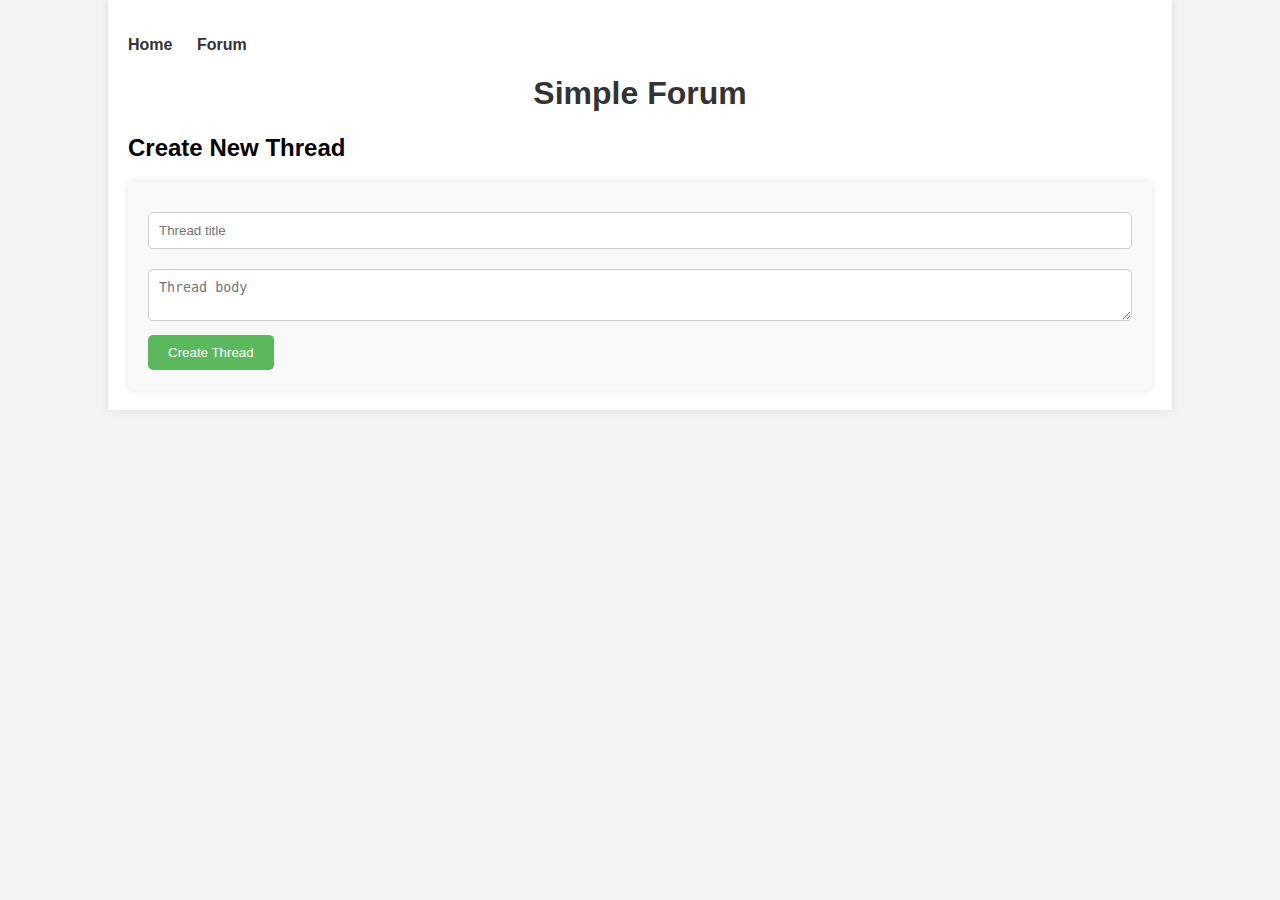
==== forum.html @ 6d6cbc2a "Default" ====
<!DOCTYPE html>
<html lang="en">
<head>
    <meta charset="UTF-8">
    <meta name="viewport" content="width=device-width, initial-scale=1.0">
    <title>Forum - Simple Forum</title>
    <link rel="stylesheet" href="style.css">
</head>
<body>
    <div class="container">
        <nav>
            <ul>
                <li><a href="index.html">Home</a></li>
                <li><a href="forum.html">Forum</a></li>
            </ul>
        </nav>
        <h1>Simple Forum</h1>
        <div id="threadList"></div>
        <h2>Create New Thread</h2>
        <form id="threadForm">
            <input type="text" id="threadTitle" placeholder="Thread title" required>
            <textarea id="threadBody" placeholder="Thread body" required></textarea>
            <button type="submit">Create Thread</button>
        </form>
    </div>

    <script src="script.js"></script>
</body>
</html>
---- style.css ----
body {
    font-family: Arial, sans-serif;
    background-color: #f4f4f4;
    margin: 0;
    padding: 0;
}

.container {
    width: 80%;
    margin: 0 auto;
    padding: 20px;
    background-color: #fff;
    box-shadow: 0 0 10px rgba(0, 0, 0, 0.1);
}

nav {
    margin-bottom: 20px;
}

nav ul {
    list-style-type: none;
    padding: 0;
}

nav ul li {
    display: inline;
    margin-right: 20px;
}

nav ul li a {
    text-decoration: none;
    color: #333;
    font-weight: bold;
}

nav ul li a:hover {
    color: #5cb85c;
}

h1 {
    text-align: center;
    color: #333;
}

form {
    margin-top: 20px;
    background-color: #f9f9f9;
    padding: 20px;
    border-radius: 5px;
    box-shadow: 0 0 10px rgba(0, 0, 0, 0.1);
}

input, textarea {
    width: 100%;
    padding: 10px;
    margin: 10px 0;
    box-sizing: border-box;
    border: 1px solid #ccc;
    border-radius: 5px;
}

button {
    padding: 10px 20px;
    background-color: #5cb85c;
    color: white;
    border: none;
    cursor: pointer;
    border-radius: 5px;
}

button:hover {
    background-color: #4cae4c;
}

.thread {
    margin: 20px 0;
    padding: 20px;
    background-color: #e9e9e9;
    border-radius: 5px;
}

.thread h3 {
    margin: 0;
    color: #333;
}

.thread p {
    margin: 10px 0 0;
}

.comments {
    margin-top: 20px;
    background-color: #f9f9f9;
    padding: 20px;
    border-radius: 5px;
    box-shadow: 0 0 10px rgba(0, 0, 0, 0.1);
}

.comments h4 {
    margin-top: 0;
}

.comment {
    margin: 10px 0;
}

.comment p {
    margin: 0;
}

.comment span {
    font-weight: bold;
}
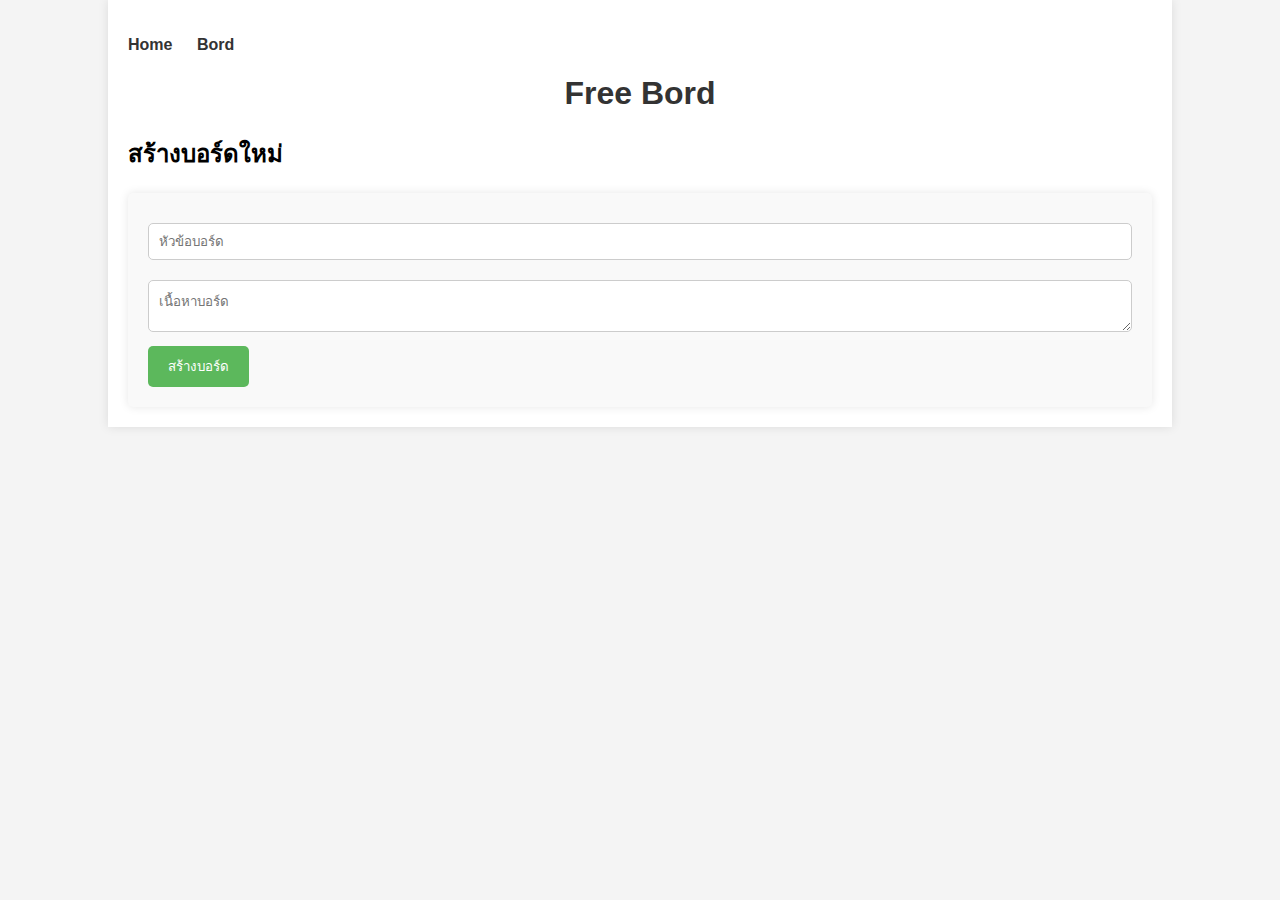
==== commit d5cdcc2d: "update1" ====
--- a/forum.html
+++ b/forum.html
@@ -3,7 +3,7 @@
 <head>
     <meta charset="UTF-8">
     <meta name="viewport" content="width=device-width, initial-scale=1.0">
-    <title>Forum - Simple Forum</title>
+    <title>Free Bord</title>
     <link rel="stylesheet" href="style.css">
 </head>
 <body>
@@ -11,16 +11,16 @@
         <nav>
             <ul>
                 <li><a href="index.html">Home</a></li>
-                <li><a href="forum.html">Forum</a></li>
+                <li><a href="forum.html">Bord</a></li>
             </ul>
         </nav>
-        <h1>Simple Forum</h1>
+        <h1>Free Bord</h1>
         <div id="threadList"></div>
-        <h2>Create New Thread</h2>
+        <h2>สร้างบอร์ดใหม่</h2>
         <form id="threadForm">
-            <input type="text" id="threadTitle" placeholder="Thread title" required>
-            <textarea id="threadBody" placeholder="Thread body" required></textarea>
-            <button type="submit">Create Thread</button>
+            <input type="text" id="threadTitle" placeholder="หัวข้อบอร์ด" required>
+            <textarea id="threadBody" placeholder="เนื้อหาบอร์ด" required></textarea>
+            <button type="submit">สร้างบอร์ด</button>
         </form>
     </div>
 
